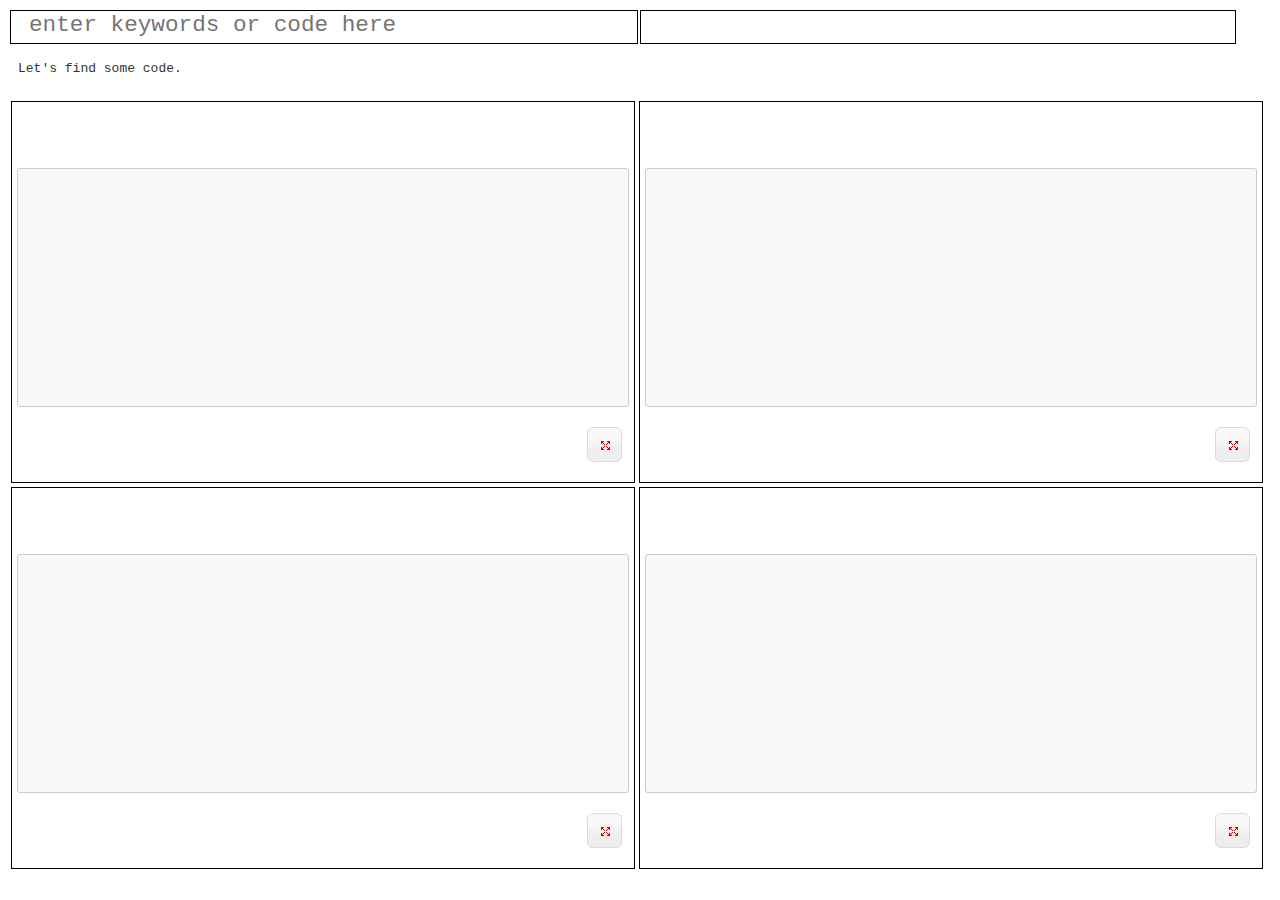
==== WebContent/CodeExchange_HTML.html @ ff087e7f "first commit" ====
<!DOCTYPE html PUBLIC "-//W3C//DTD HTML 4.01 Transitional//EN" "http://www.w3.org/TR/html4/loose.dtd">
<html>

<head>

	
    <link href="rainbow/themes/github.css" rel="stylesheet" type="text/css">
	<link href="jquery-ui-1.10.3.custom/css/blitzer/jquery-ui-1.10.3.custom.css" rel="stylesheet" type="text/css">
	
	
<title>CodeExchange</title>


</head>

<body>
<script type="text/javascript" src="jquery-1.10.2.js"></script>
<script type="text/javascript" src="jquery-migrate-1.2.1.js"></script>
<script type="text/javascript" src="jquery-ui-1.10.3.custom/js/jquery-ui-1.10.3.custom.js"></script>

<script type="text/javascript" src="jqueryHighlight/jquery.snippet.js"></script>

<script type="text/javascript" src="Client.js"></script>
<script type="text/javascript" src="CodeResult.js"></script>
<script type="text/javascript" src="QueryManager.js"></script>
<script type="text/javascript" src="Controller.js"></script>
<script type="text/javascript" src="Cell.js"></script>
<script type="text/javascript" src="SetupManager.js"></script>
<script type="text/javascript" src="URLQueryCreator.js"></script>
<script type="text/javascript" src="FilterManager.js"></script>
<script type="text/javascript" src="SmartQueryCreator.js"></script>
<script type="text/javascript" src="RainbowVis.js"></script>

<script type="text/javascript" src="http://mbostock.github.com/d3/d3.js"></script>

<script src="rainbow/rainbow.js"></script>
<script src="rainbow/language/java.js"></script>


<script>
	 $(document).ready(on_ready);


	 
</script>

<style type="text/css">
	.Absolute{

	position:'absolute';

	}
    .Cell
    {
      
        border: solid;
        border-width: thin;
        padding-left: 5px;
        padding-right: 5px;
        
        
    }
    .Result
    {
    	
        overflow:scroll;
      
    }
    
    .Status
    {
    	color:grey;
  
    	
    }
    .Meta
    {
    	padding-left: 5px;
        padding-right: 5px;
        padding-top: 5px;
        height: 30px;
         
        
    }
    .MetaDatum{
    	float: left;
    	padding-right: 5px;
    	padding-bottom: 0px;
    	bottom:0;
    	  
    }
    .ResultOptions{
        padding-left: 5px;
        padding-right: 5px;
        padding-top: 0px;
        padding-bottom: 0px;
        top:0px;
        
        height:55px;
          
    }
    button{
    	height:35px;
    	width:35px;
    	
    	
    }
    .Expand{
    	top:0px;
    	float:right;
    	  
    }
    .SpanCol{
    	colspan:2;
    }
    .LinkToPage{
    	padding-top: 0px;
    	padding-bottom: 0px;
    	float:right;
    	cursor:pointer;
    	background-color:transparent;
    	border:0px;
    	

    	
    }
    .HighLightLink{
    	background-color:yellow;
    	text-decoration:underline;
    }
    
    .ResultTotal{
  	  float:right;
    }
    
    .Message{
  	  float:left;
  	    padding-top: 0px;
    	padding-bottom: 0px;
    	background-color:transparent;
    	border:0px;
    }
    
    .Navigation{
    	text-align:center;
    	width:600px;
    	float:right;
    }
    .MetaBorder{
   	 padding-left: 5px;
     padding-right: 5px;
   	 vertical-align:bottom;
   	 valign:"bottom";
    }
    
    table.ResultTable{
    
    }
    
    td.ResultTD{
    
    }
    
    tr.ResultTR{
    
    }
    
    .Header{
    
    }
    
	td.HeaderTD{
		vertical-align:top;
		text-align:center;
        padding-left: 16px;
        padding-right: 16px;
     	border: 1px solid;
    
	}
	
	table.HeaderTable{
	
	}
	
	tr.HeaderTR{
	}
	
	textarea{
	    padding-top: 0px;
    	padding-bottom: 0px;    
		height:30px;
		resize: none;
		font-size: 17pt;
  		font-family: Courier;
  		overflow:hidden;

	}
	
	.FilterSummary {
		padding-top: 0px;
    	padding-bottom: 0px;    
		height:30px;
		resize: none;
		font-size: 10pt;
  		font-family: Courier;
  		vertical-align:bottom;
  		
	}
	
	div.Filter{
		 overflow:scroll;
	}

    
    .PeopleFilter{   
    	background-color: gray;
    	border: 2px solid;
    	
    }
    
    td.FilterTD{
    	text-align:left;
    	padding-left: 5px;
        padding-right:5px;
        cursor:pointer;
    }
    
    td.FilterHeaderTD{
		
		text-align:left;
        padding-left: 16px;
        padding-right: 16px;
     	border: 1px solid;
    }
    
    td.FilterTDhover{
    	background-color: yellow;
    }
    
    td.FilterTDunHover{
  	  	background-color: white;
    }
    
    button.CloseFilter{
    	padding-top: 0px;
    	padding-bottom: 0px; 
        padding-left: 0px;
        padding-right:0px;
		background: transparent;
		border:none;
		vertical-align:bottom;
		text-align:left;

    }
    
    div.FilterSelected{
        padding-top: 0px;
    	padding-bottom: 0px; 
        padding-left: 0px;
        padding-right:0px;
   		
   	    display:inline-block;
 	   font-size: 10pt;
 	cursor:pointer;

    }
    
    
    textarea{
    	border:none;
    }
    
    



</style>

<div id="entireSite" >



	














</div>

</body>
</html>
---- WebContent/rainbow/themes/github.css ----
/**
 * GitHub theme
 *
 * @author Craig Campbell
 * @version 1.0.4
 */
pre {
    border: 1px solid #ccc;
    word-wrap: break-word;
    padding: 6px 10px;
    line-height: 19px;
    margin-bottom: 20px;
}

code {
    border: 1px solid #eaeaea;
    margin: 0px 2px;
    padding: 0px 5px;
    font-size: 12px;
}

pre code {
    border: 0px;
    padding: 0px;
    margin: 0px;
    -moz-border-radius: 0px;
    -webkit-border-radius: 0px;
    border-radius: 0px;
}

pre, code {
    font-family: Consolas, 'Liberation Mono', Courier, monospace;
    color: #333;
    background: #f8f8f8;
    -moz-border-radius: 3px;
    -webkit-border-radius: 3px;
    border-radius: 3px;
}

pre, pre code {
    font-size: 13px;
}

pre .comment {
    color: #998;
}

pre .support {
    color: #0086B3;
}

pre .tag, pre .tag-name {
    color: navy;
}

pre .keyword, pre .css-property, pre .vendor-prefix, pre .sass, pre .class, pre .id, pre .css-value, pre .entity.function, pre .storage.function {
    font-weight: bold;
}

pre .css-property, pre .css-value, pre .vendor-prefix, pre .support.namespace {
    color: #333;
}

pre .constant.numeric, pre .keyword.unit, pre .hex-color {
    font-weight: normal;
    color: #099;
}

pre .entity.class {
    color: #458;
}

pre .entity.id, pre .entity.function {
    color: #900;
}

pre .attribute, pre .variable {
    color: teal;
}

pre .string, pre .support.value  {
    font-weight: normal;
    color: #d14;
}

pre .regexp {
    color: #009926;
}
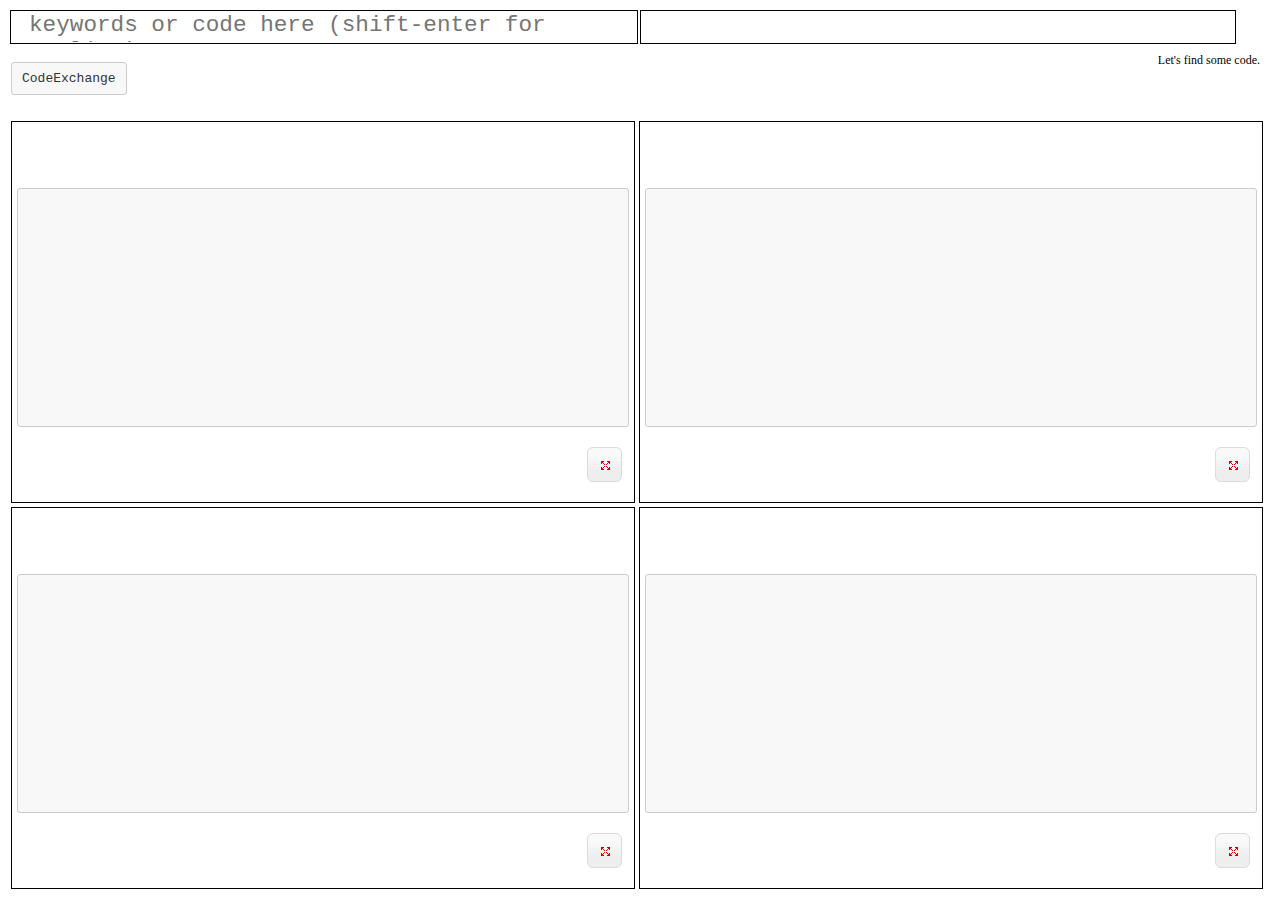
==== commit 78317a2b: "animation on header and code snippet boxes" ====
--- a/WebContent/CodeExchange_HTML.html
+++ b/WebContent/CodeExchange_HTML.html
@@ -70,8 +70,6 @@
     .Status
     {
     	color:grey;
-  
-    	
     }
     .Meta
     {
@@ -134,17 +132,16 @@
     }
     
     .Message{
-  	  float:left;
-  	    padding-top: 0px;
+    	float:right;
+    	font-family:"Courier New", Courier, monospace";
+    	valign:"bottom";
+    	vertical-align:bottom;
+  	    padding-top: 5px;
     	padding-bottom: 0px;
+    	padding-right: 5px;
     	background-color:transparent;
-    	border:0px;
-    }
-    
-    .Navigation{
-    	text-align:center;
-    	width:600px;
-    	float:right;
+		font-size: 12px
+    	
     }
     .MetaBorder{
    	 padding-left: 5px;
@@ -165,8 +162,23 @@
     
     }
     
+    td.StatusTD{
+        padding-top: 0px;
+    	padding-bottom: 0px;
+    	padding-left: 0px;
+        padding-right: 5px;
+    	height:15px;
+    	
+    	
+    }
+    
+    td.Logo{
+    	
+    	height:15px;
+    }
+    
     .Header{
-    
+    	
     }
     
 	td.HeaderTD{
@@ -175,6 +187,7 @@
         padding-left: 16px;
         padding-right: 16px;
      	border: 1px solid;
+     	
     
 	}
 	
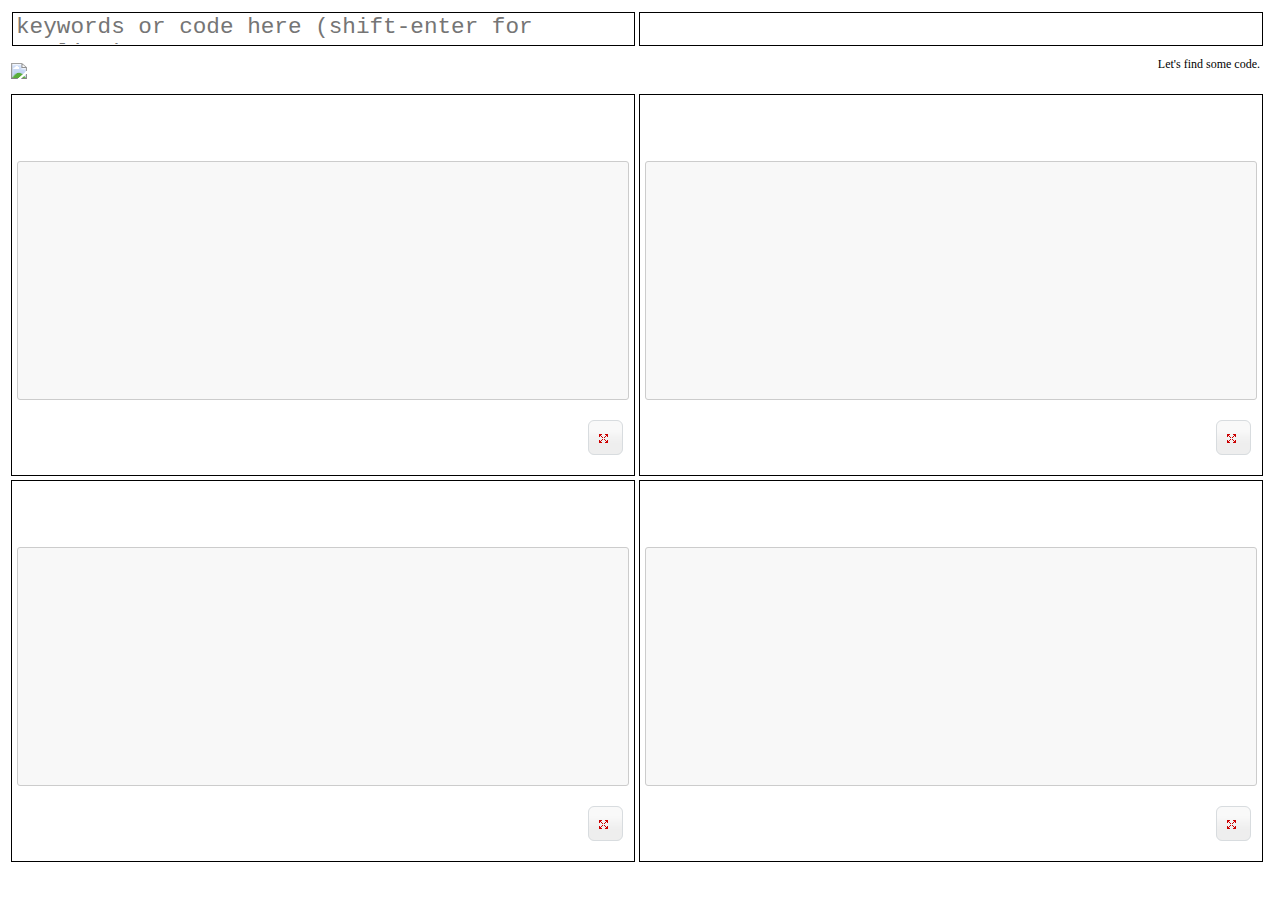
==== commit b430d54b: "added sort by count and alphabetically" ====
--- a/WebContent/CodeExchange_HTML.html
+++ b/WebContent/CodeExchange_HTML.html
@@ -162,6 +162,8 @@
     
     }
     
+    
+    
     td.StatusTD{
         padding-top: 0px;
     	padding-bottom: 0px;
@@ -184,15 +186,21 @@
 	td.HeaderTD{
 		vertical-align:top;
 		text-align:center;
-        padding-left: 16px;
-        padding-right: 16px;
      	border: 1px solid;
      	
     
 	}
 	
+	form.FilterHeader{
+		background-color:lightgray;
+		text-align:left;
+		vertical-align:top;
+		padding-top: 10px;
+	}
+
+	
 	table.HeaderTable{
-	
+		border-spacing: 4px;
 	}
 	
 	tr.HeaderTR{
@@ -229,20 +237,18 @@
     	background-color: gray;
     	border: 2px solid;
     	
+    	
     }
     
     td.FilterTD{
     	text-align:left;
-    	padding-left: 5px;
-        padding-right:5px;
         cursor:pointer;
+        background-color:	lightgray;
     }
     
     td.FilterHeaderTD{
 		
 		text-align:left;
-        padding-left: 16px;
-        padding-right: 16px;
      	border: 1px solid;
     }
     
@@ -283,7 +289,9 @@
     	border:none;
     }
     
-    
+	FloatLeft{
+		float:left;
+	}
 
 
 
